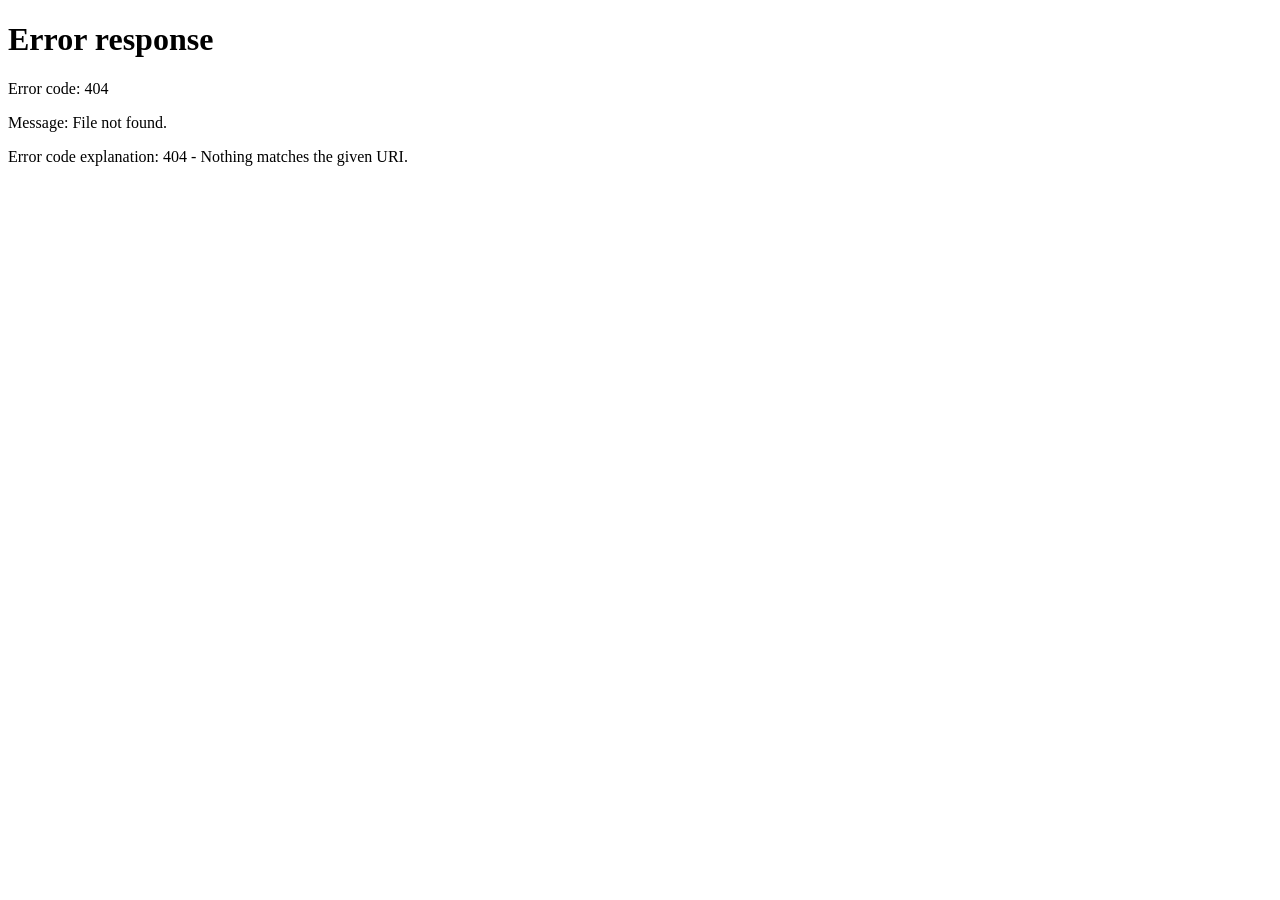
==== src/main/resources/static/admin.html @ 1a7b9e01 "Enhanced the Java project with admin and employee dashboards, improved frontend, and polished docume" ====
<!DOCTYPE html>
<html lang="en">
<head>
    <meta charset="UTF-8" />
    <meta name="viewport" content="width=device-width, initial-scale=1.0" />
    <title>Admin Dashboard</title>
    <link rel="stylesheet" href="/css/styles.css" />
</head>
<body>
    <div class="page-shell">
        <header class="topbar">
            <h2>Admin Dashboard</h2>
            <div class="user-badge" id="userBadge">Welcome</div>
        </header>

        <section class="summary-grid">
            <div class="summary-card">
                <h3>Total Employees</h3>
                <div class="value" id="totalEmployees">0</div>
            </div>
            <div class="summary-card">
                <h3>Pending Leave Requests</h3>
                <div class="value" id="pendingLeaves">0</div>
            </div>
            <div class="summary-card">
                <h3>Approved Leaves</h3>
                <div class="value" id="approvedLeaves">0</div>
            </div>
        </section>

        <div class="layout-grid">
            <section class="panel">
                <div class="panel-header">
                    <h3>Employee Records</h3>
                    <input id="employeeSearch" type="search" placeholder="Search by name or ID" />
                </div>
                <div class="table-wrap">
                    <table>
                        <thead>
                            <tr>
                                <th>ID</th>
                                <th>Name</th>
                                <th>Email</th>
                                <th>Phone</th>
                                <th>Salary</th>
                                <th>Actions</th>
                            </tr>
                        </thead>
                        <tbody id="employeeTableBody"></tbody>
                    </table>
                </div>
            </section>

            <aside class="panel">
                <div class="panel-header">
                    <h3>Add Employee</h3>
                </div>
                <form id="employeeForm">
                    <div class="form-grid">
                        <div class="full-width">
                            <label for="name">Full Name</label>
                            <input id="name" name="name" type="text" required />
                        </div>
                        <div>
                            <label for="email">Email</label>
                            <input id="email" name="email" type="email" required />
                        </div>
                        <div>
                            <label for="phone">Phone</label>
                            <input id="phone" name="phone" type="text" required />
                        </div>
                        <div>
                            <label for="departmentId">Department</label>
                            <select id="departmentId" name="departmentId"></select>
                        </div>
                        <div>
                            <label for="salary">Salary</label>
                            <input id="salary" name="salary" type="number" min="0" step="0.01" required />
                        </div>
                        <div class="full-width">
                            <button type="submit">Save Employee</button>
                        </div>
                    </div>
                </form>
                <div id="employeeMessage" class="message"></div>
            </aside>
        </div>

        <section class="panel" style="margin-top: 28px;">
            <div class="panel-header">
                <h3>Leave Requests</h3>
            </div>
            <div class="table-wrap">
                <table>
                    <thead>
                        <tr>
                            <th>ID</th>
                            <th>Employee ID</th>
                            <th>Type</th>
                            <th>From</th>
                            <th>To</th>
                            <th>Status</th>
                            <th>Reason</th>
                            <th>Actions</th>
                        </tr>
                    </thead>
                    <tbody id="leaveTableBody"></tbody>
                </table>
            </div>
        </section>
    </div>

    <script src="/js/app.js"></script>
    <script>
        document.addEventListener('DOMContentLoaded', () => {
            const role = localStorage.getItem('role');
            const username = localStorage.getItem('username');
            document.getElementById('userBadge').textContent = username ? `Logged in as ${username}` : 'Admin';

            if (role !== 'ADMIN') {
                window.location.href = '/index.html';
                return;
            }

            loadDashboard();
            loadEmployees();
            loadLeaves();
            loadDepartments();
            bindSearch();
            bindEmployeeForm();
        });
    </script>
</body>
</html>
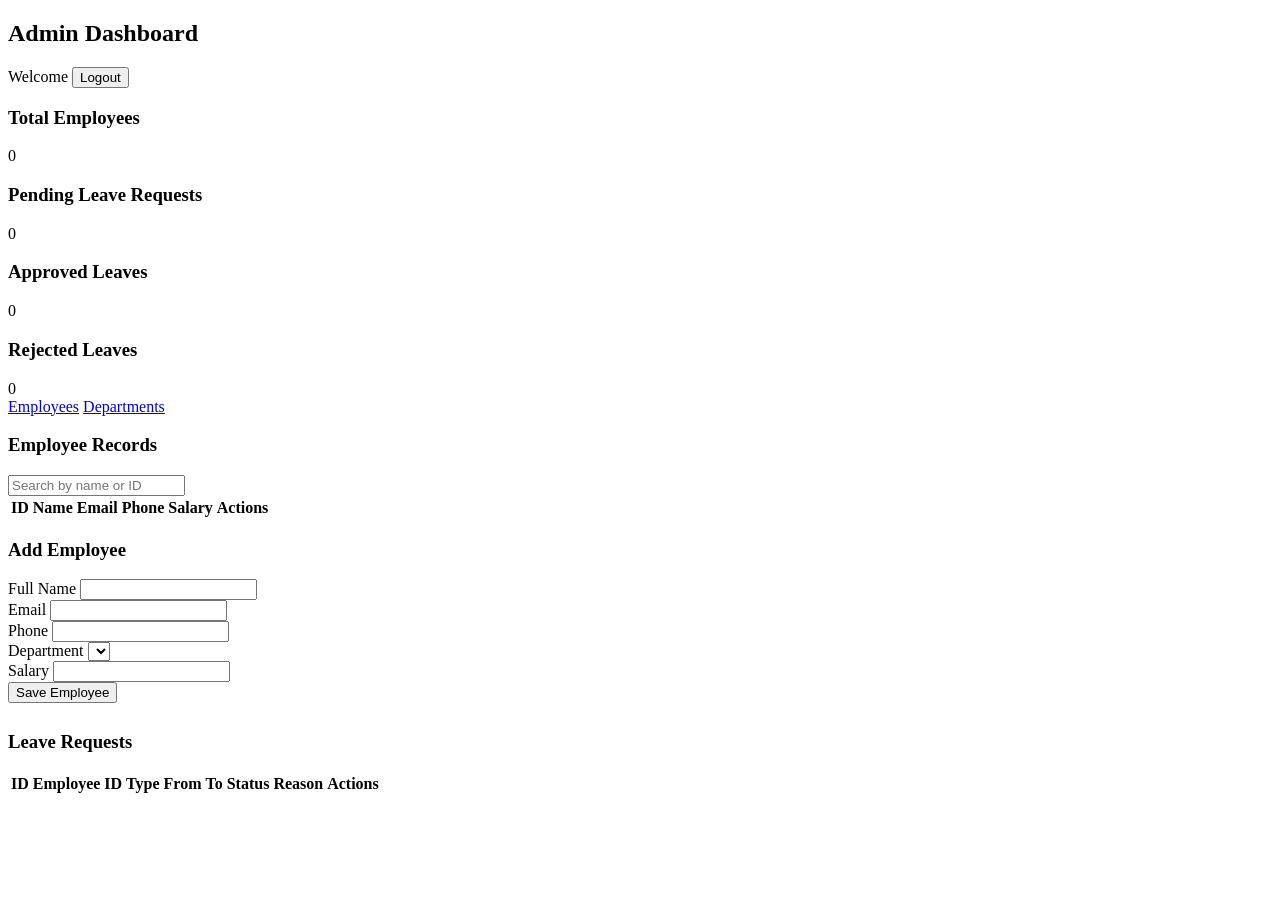
==== commit bc5f14d2: "Improved the project with dynamic dashboards, professional UI workflow, new department management pa" ====
--- a/src/main/resources/static/admin.html
+++ b/src/main/resources/static/admin.html
@@ -10,7 +10,10 @@
     <div class="page-shell">
         <header class="topbar">
             <h2>Admin Dashboard</h2>
-            <div class="user-badge" id="userBadge">Welcome</div>
+            <div class="topbar-actions">
+                <span class="user-badge" id="userBadge">Welcome</span>
+                <button class="secondary" data-logout>Logout</button>
+            </div>
         </header>
 
         <section class="summary-grid">
@@ -26,7 +29,16 @@
                 <h3>Approved Leaves</h3>
                 <div class="value" id="approvedLeaves">0</div>
             </div>
+            <div class="summary-card">
+                <h3>Rejected Leaves</h3>
+                <div class="value" id="rejectedLeaves">0</div>
+            </div>
         </section>
+
+        <div class="quick-nav">
+            <a href="/admin.html">Employees</a>
+            <a href="/department.html">Departments</a>
+        </div>
 
         <div class="layout-grid">
             <section class="panel">
@@ -111,24 +123,5 @@
     </div>
 
     <script src="/js/app.js"></script>
-    <script>
-        document.addEventListener('DOMContentLoaded', () => {
-            const role = localStorage.getItem('role');
-            const username = localStorage.getItem('username');
-            document.getElementById('userBadge').textContent = username ? `Logged in as ${username}` : 'Admin';
-
-            if (role !== 'ADMIN') {
-                window.location.href = '/index.html';
-                return;
-            }
-
-            loadDashboard();
-            loadEmployees();
-            loadLeaves();
-            loadDepartments();
-            bindSearch();
-            bindEmployeeForm();
-        });
-    </script>
 </body>
 </html>
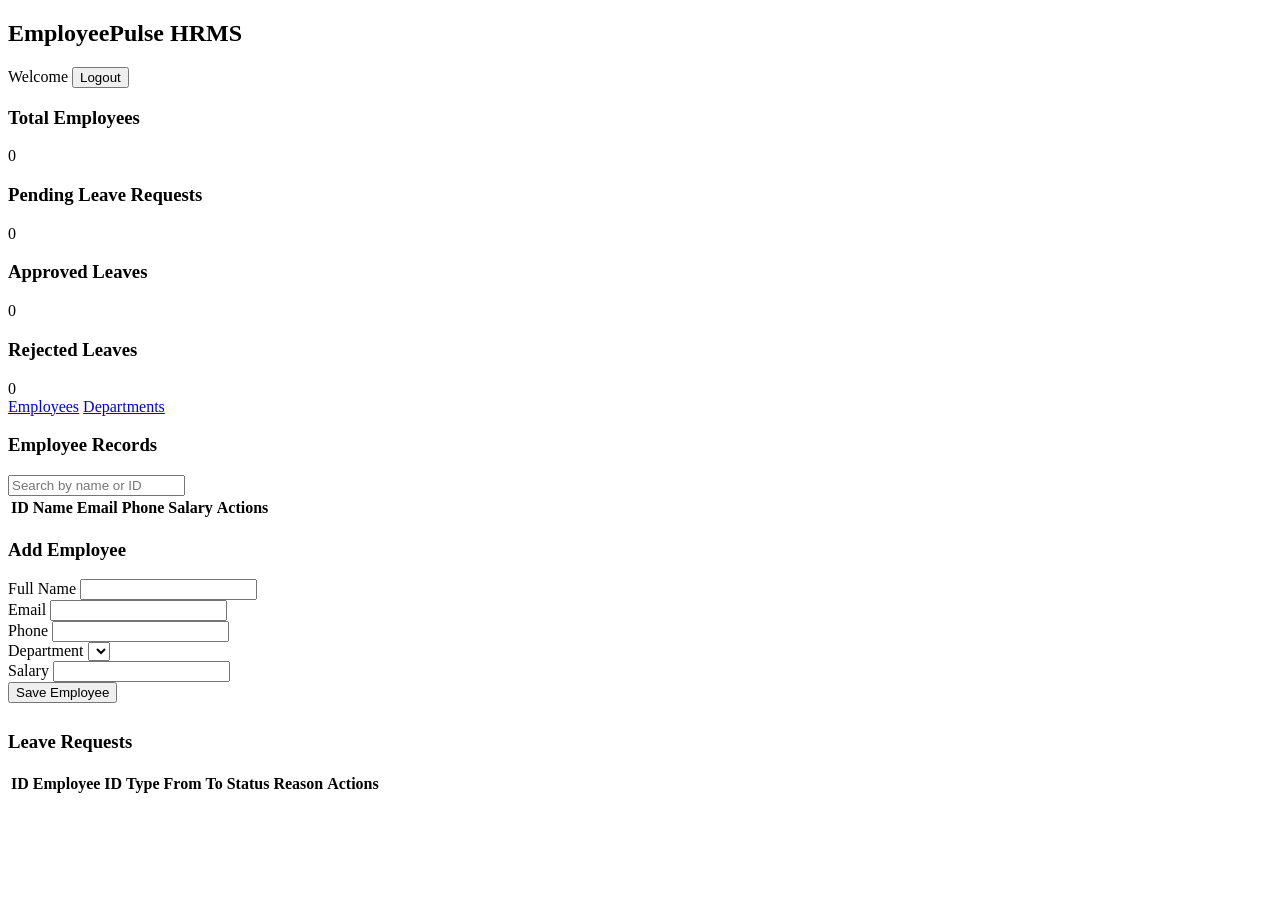
==== commit a8d1a030: "Upgraded the project to a more polished, production-style Java HRMS with branded frontend, dynamic b" ====
--- a/src/main/resources/static/admin.html
+++ b/src/main/resources/static/admin.html
@@ -3,13 +3,13 @@
 <head>
     <meta charset="UTF-8" />
     <meta name="viewport" content="width=device-width, initial-scale=1.0" />
-    <title>Admin Dashboard</title>
+    <title>EmployeePulse HRMS | Admin Dashboard</title>
     <link rel="stylesheet" href="/css/styles.css" />
 </head>
 <body>
     <div class="page-shell">
         <header class="topbar">
-            <h2>Admin Dashboard</h2>
+            <h2>EmployeePulse HRMS</h2>
             <div class="topbar-actions">
                 <span class="user-badge" id="userBadge">Welcome</span>
                 <button class="secondary" data-logout>Logout</button>
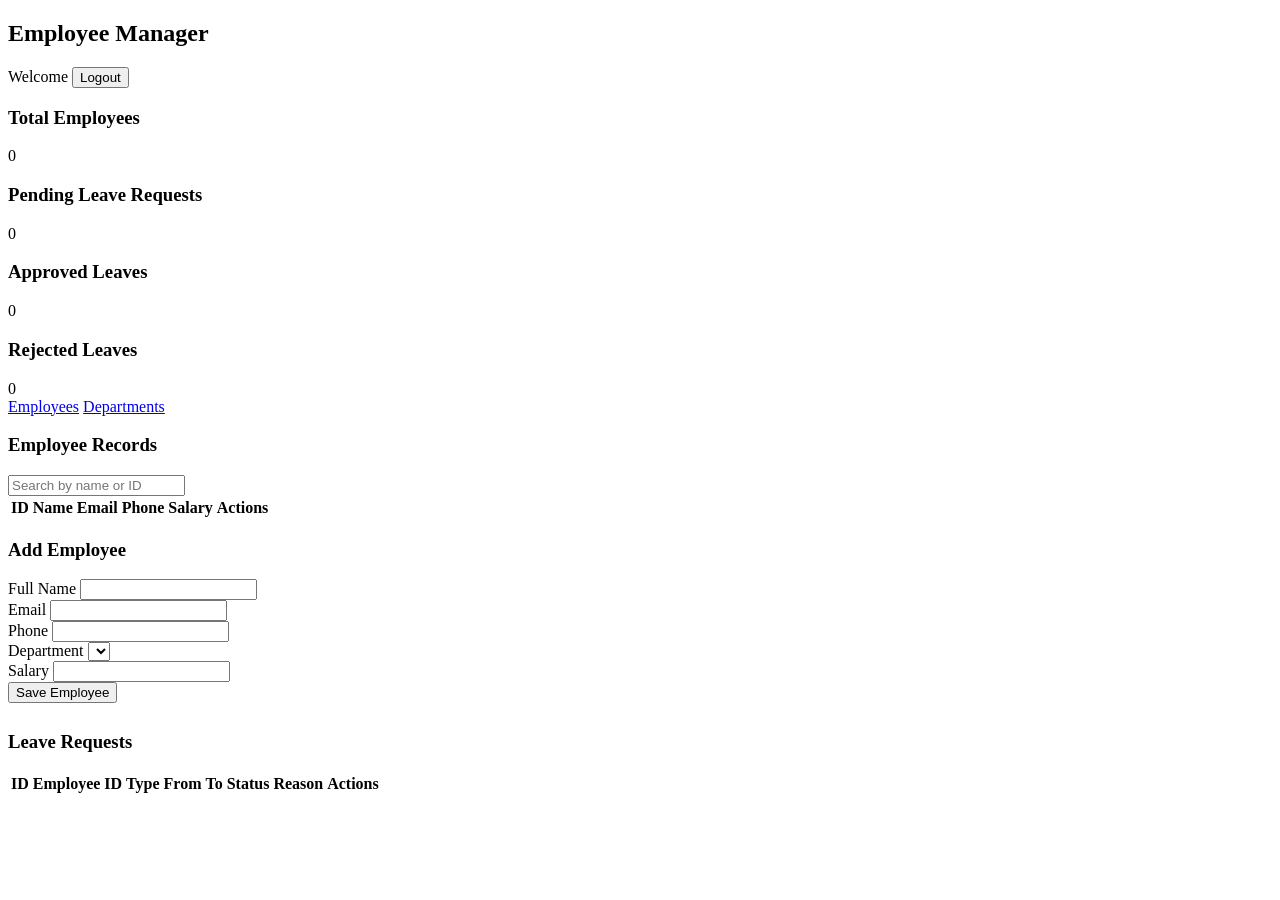
==== commit 7f6caca2: "Renamed the project branding to Employee Manager and updated the repo title and page headings." ====
--- a/src/main/resources/static/admin.html
+++ b/src/main/resources/static/admin.html
@@ -3,13 +3,13 @@
 <head>
     <meta charset="UTF-8" />
     <meta name="viewport" content="width=device-width, initial-scale=1.0" />
-    <title>EmployeePulse HRMS | Admin Dashboard</title>
+    <title>Employee Manager | Admin Dashboard</title>
     <link rel="stylesheet" href="/css/styles.css" />
 </head>
 <body>
     <div class="page-shell">
         <header class="topbar">
-            <h2>EmployeePulse HRMS</h2>
+            <h2>Employee Manager</h2>
             <div class="topbar-actions">
                 <span class="user-badge" id="userBadge">Welcome</span>
                 <button class="secondary" data-logout>Logout</button>
